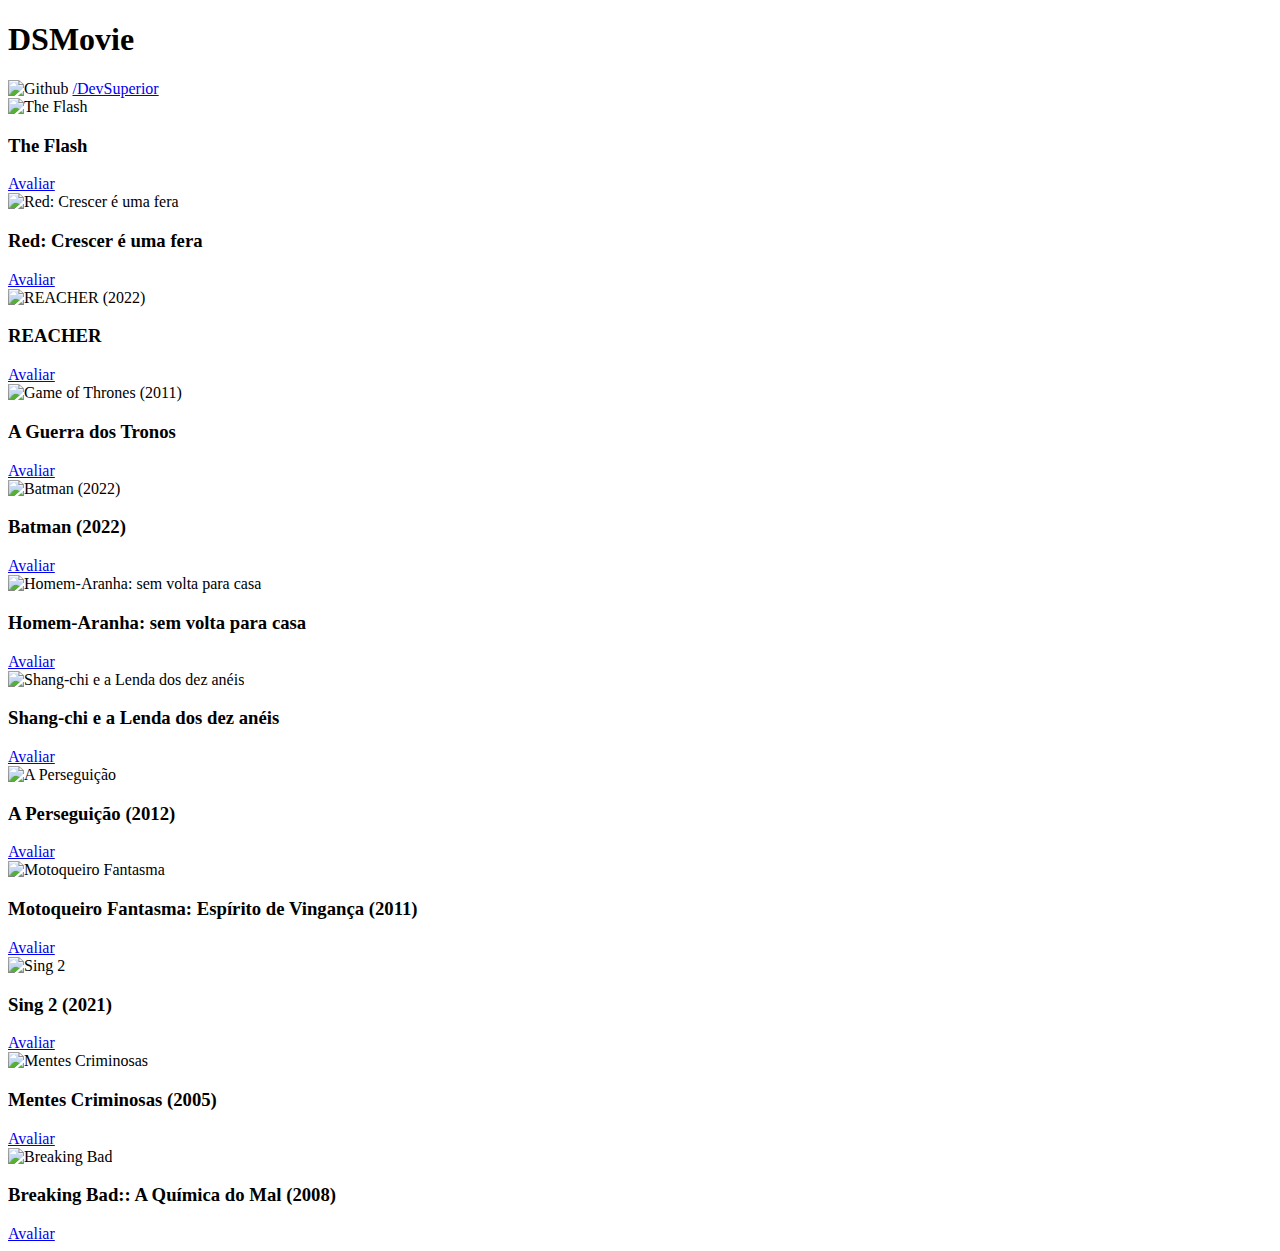
==== css/index.html @ e9ec5c77 "Avaliação com estrelas" ====
<!DOCTYPE html>
<html lang="pt-br">
  <head>
    <meta charset="UTF-8" />
    <meta http-equiv="X-UA-Compatible" content="IE=edge" />
    <meta name="viewport" content="width=device-width, initial-scale=1.0" />
    <title>DsMovie</title>

    <link
      href="https://cdn.jsdelivr.net/npm/bootstrap@5.1.3/dist/css/bootstrap.min.css"
      rel="stylesheet"
      integrity="sha384-1BmE4kWBq78iYhFldvKuhfTAU6auU8tT94WrHftjDbrCEXSU1oBoqyl2QvZ6jIW3"
      crossorigin="anonymous"
    />
    <link rel="stylesheet" href="css/styles.css" />
  </head>
  <body>
    <header>
      <nav class="container">
        <h1>DSMovie</h1>
        <div class="dsmovie-contact-container">
          <img src="img/github.svg" alt="Github" />
          <a href="https://github.com/AndersonSilvaBr">/DevSuperior</a>
        </div>
      </nav>
    </header>

    <main>
      <section id="dsmovie-card-list" class="container">
        <div class="row">
          <div class="col-sm-6 col-lg-4 col-xl-3 mb-3">
            <div class="dsmovie-card">
              <img
                src="https://www.themoviedb.org/t/p/w300_and_h450_bestv2/lJA2RCMfsWoskqlQhXPSLFQGXEJ.jpg"
                alt="The Flash"
              />

              <div class="dsmovie-card-description">
                <h3>The Flash</h3>
                <a class="dsmovie-btn" href="form.html">Avaliar</a>
              </div>
            </div>
          </div>

          <div class="col-sm-6 col-lg-4 col-xl-3 mb-3">
            <div class="dsmovie-card">
              <img
                src="https://www.themoviedb.org/t/p/w300_and_h450_bestv2/725WE0Qb1BbUF7aGvjiQqzzffpg.jpg"
                alt="Red: Crescer é uma fera"
              />

              <div class="dsmovie-card-description">
                <h3>Red: Crescer é uma fera</h3>
                <a class="dsmovie-btn" href="form.html">Avaliar</a>
              </div>
            </div>
          </div>

          <div class="col-sm-6 col-lg-4 col-xl-3 mb-3">
            <div class="dsmovie-card">
              <img
                src="https://www.themoviedb.org/t/p/w300_and_h450_bestv2/bQnnKBe3VsvXKMoNCaYmRzs1Dup.jpg"
                alt="REACHER (2022)"
              />

              <div class="dsmovie-card-description">
                <h3>REACHER</h3>
                <a class="dsmovie-btn" href="form.html">Avaliar</a>
              </div>
            </div>
          </div>

          <div class="col-sm-6 col-lg-4 col-xl-3 mb-3">
            <div class="dsmovie-card">
              <img
                src="https://www.themoviedb.org/t/p/w300_and_h450_bestv2/3pLLMbM33SBGrade4TuahCP1sdJ.jpg"
                alt="Game of Thrones (2011)"
              />

              <div class="dsmovie-card-description">
                <h3>A Guerra dos Tronos</h3>
                <a class="dsmovie-btn" href="form.html">Avaliar</a>
              </div>
            </div>
          </div>

          <div class="col-sm-6 col-lg-4 col-xl-3 mb-3">
            <div class="dsmovie-card">
              <img
                src="https://www.themoviedb.org/t/p/w300_and_h450_bestv2/cKNxg77ll8caX3LulREep4C24Vx.jpg"
                alt="Batman (2022)"
              />

              <div class="dsmovie-card-description">
                <h3>Batman (2022)</h3>
                <a class="dsmovie-btn" href="form.html">Avaliar</a>
              </div>
            </div>
          </div>

          <div class="col-sm-6 col-lg-4 col-xl-3 mb-3">
            <div class="dsmovie-card">
              <img
                src="https://www.themoviedb.org/t/p/w300_and_h450_bestv2/fVzXp3NwovUlLe7fvoRynCmBPNc.jpg"
                alt="Homem-Aranha: sem volta para casa"
              />

              <div class="dsmovie-card-description">
                <h3>Homem-Aranha: sem volta para casa</h3>
                <a class="dsmovie-btn" href="form.html">Avaliar</a>
              </div>
            </div>
          </div>

          <div class="col-sm-6 col-lg-4 col-xl-3 mb-3">
            <div class="dsmovie-card">
              <img
                src="https://www.themoviedb.org/t/p/w300_and_h450_bestv2/ArrOBeio968bUuUOtEpKa1teIh4.jpg"
                alt="Shang-chi e a Lenda dos dez anéis"
              />

              <div class="dsmovie-card-description">
                <h3>Shang-chi e a Lenda dos dez anéis</h3>
                <a class="dsmovie-btn" href="form.html">Avaliar</a>
              </div>
            </div>
          </div>

          <div class="col-sm-6 col-lg-4 col-xl-3 mb-3">
            <div class="dsmovie-card">
              <img
                src="https://www.themoviedb.org/t/p/w300_and_h450_bestv2/lkQ20CkCnJTIXQFYK10cuFZ3gO7.jpg"
                alt="A Perseguição"
              />

              <div class="dsmovie-card-description">
                <h3>A Perseguição (2012)</h3>
                <a class="dsmovie-btn" href="form.html">Avaliar</a>
              </div>
            </div>
          </div>

          <div class="col-sm-6 col-lg-4 col-xl-3 mb-3">
            <div class="dsmovie-card">
              <img
                src="https://www.themoviedb.org/t/p/w300_and_h450_bestv2/cxJHiuynVltsIUfGuKg9ZjvXC3r.jpg"
                alt="Motoqueiro Fantasma"
              />

              <div class="dsmovie-card-description">
                <h3>Motoqueiro Fantasma: Espírito de Vingança (2011)</h3>
                <a class="dsmovie-btn" href="form.html">Avaliar</a>
              </div>
            </div>
          </div>
          <div class="col-sm-6 col-lg-4 col-xl-3 mb-3">
            <div class="dsmovie-card">
              <img
                src="https://www.themoviedb.org/t/p/w300_and_h450_bestv2/aWeKITRFbbwY8txG5uCj4rMCfSP.jpg"
                alt="Sing 2"
              />

              <div class="dsmovie-card-description">
                <h3>Sing 2 (2021)</h3>
                <a class="dsmovie-btn" href="form.html">Avaliar</a>
              </div>
            </div>
          </div>

          <div class="col-sm-6 col-lg-4 col-xl-3 mb-3">
            <div class="dsmovie-card">
              <img
                src="https://www.themoviedb.org/t/p/w300_and_h450_bestv2/mLlH7zxGol0hn7LOkCWx9CdOvZ8.jpg"
                alt="Mentes Criminosas"
              />

              <div class="dsmovie-card-description">
                <h3>Mentes Criminosas (2005)</h3>
                <a class="dsmovie-btn" href="form.html">Avaliar</a>
              </div>
            </div>
          </div>

          <div class="col-sn-6 col-lg-4 col-xl-3 mb-3">
            <div class="dsmovie-card">
              <img
                src="https://www.themoviedb.org/t/p/w300_and_h450_bestv2/30erzlzIOtOK3k3T3BAl1GiVMP1.jpg"
                alt="Breaking Bad"
              />

              <div class="dsmovie-card-description">
                <h3>Breaking Bad:: A Química do Mal (2008)</h3>
                <a class="dsmovie-btn" href="form.html">Avaliar</a>
              </div>
            </div>
          </div>
        </div>
      </section>
    </main>
  </body>
</html>
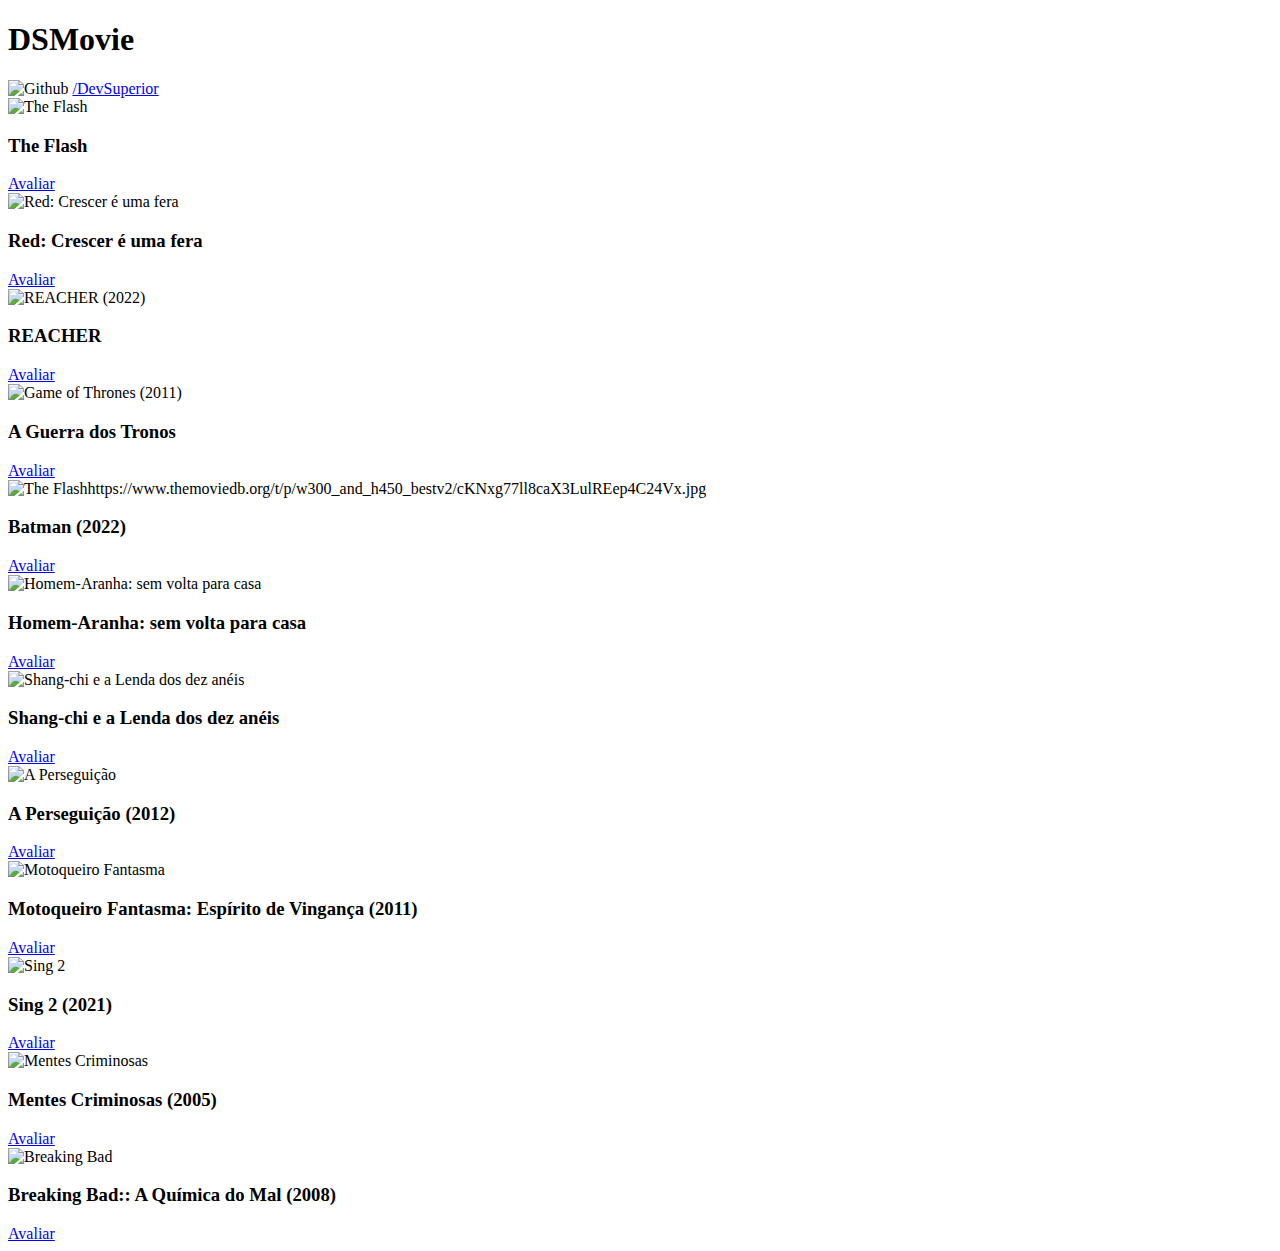
==== commit 173d68c1: "nova atualização" ====
--- a/css/index.html
+++ b/css/index.html
@@ -88,6 +88,7 @@
             <div class="dsmovie-card">
               <img
                 src="https://www.themoviedb.org/t/p/w300_and_h450_bestv2/cKNxg77ll8caX3LulREep4C24Vx.jpg"
+                alt="The Flashhttps://www.themoviedb.org/t/p/w300_and_h450_bestv2/cKNxg77ll8caX3LulREep4C24Vx.jpg"
                 alt="Batman (2022)"
               />
 
